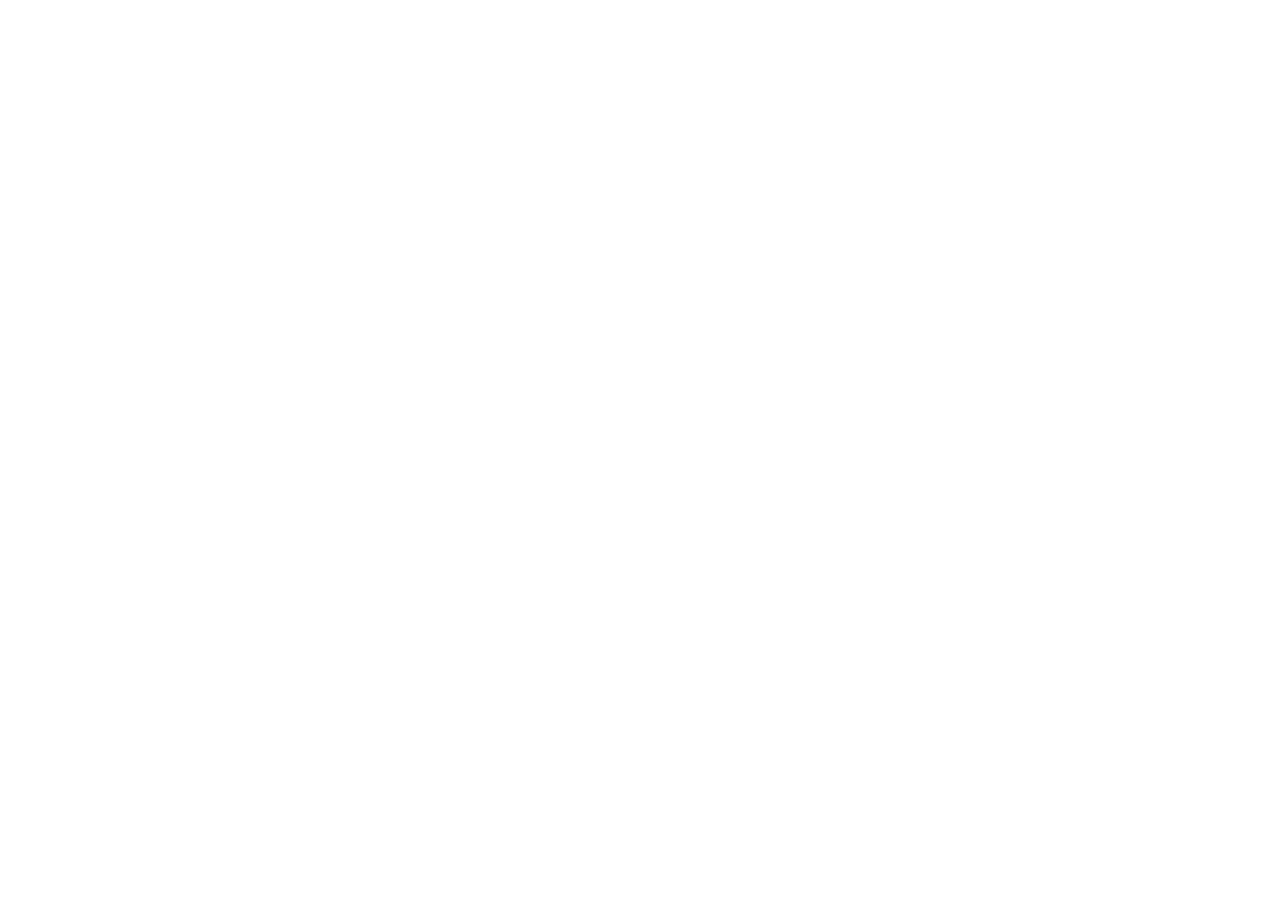
==== index.html @ 8aeca771 "initialize index.html" ====
<!DOCTYPE html>
<html lang="en">
<head>
    <meta charset="UTF-8">
    <meta http-equiv="X-UA-Compatible" content="IE=edge">
    <meta name="viewport" content="width=device-width, initial-scale=1.0">
    <title>Document</title>
</head>
<body>
    
</body>
</html>
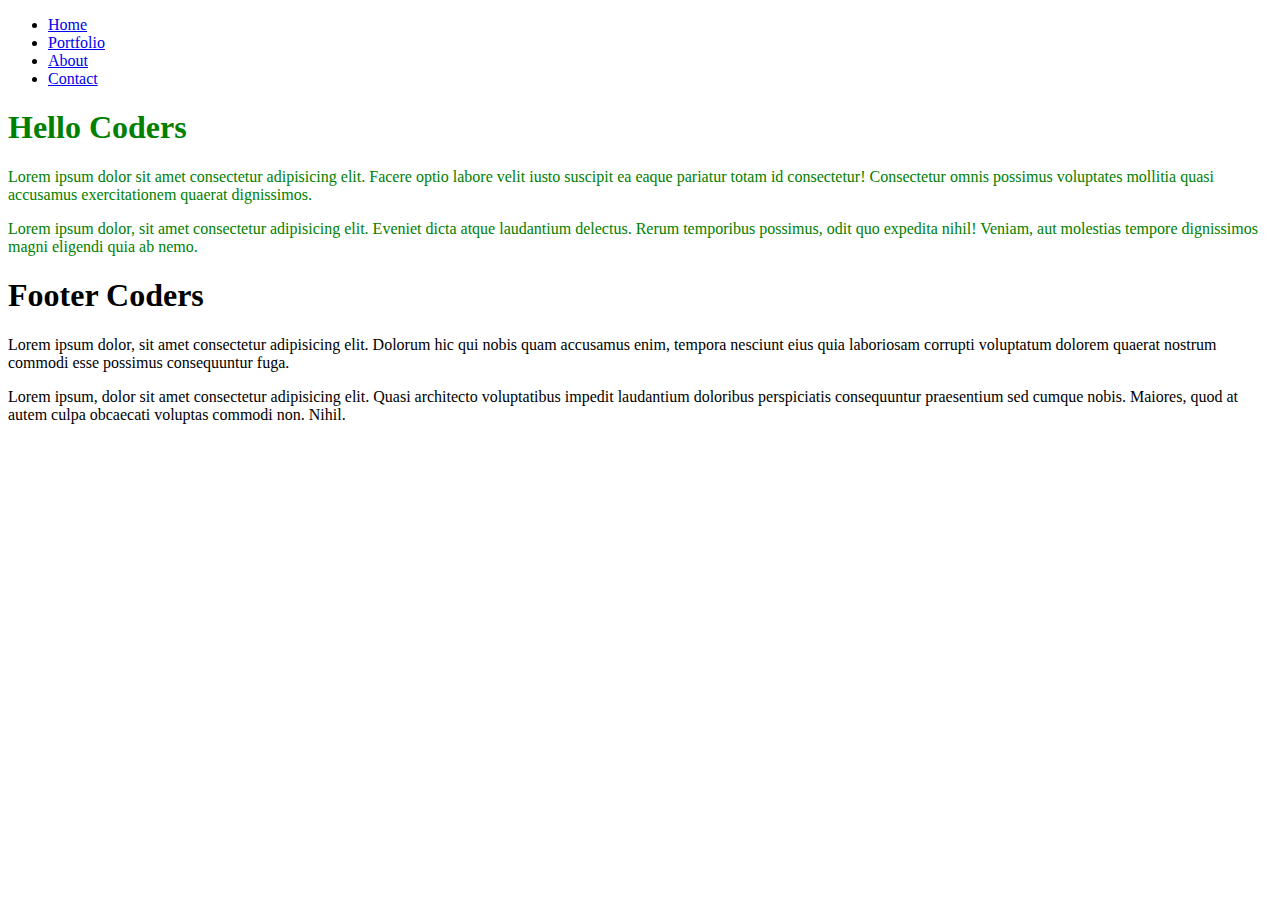
==== commit 4ebcf576: "revisi tampulan" ====
--- a/index.html
+++ b/index.html
@@ -5,8 +5,40 @@
     <meta http-equiv="X-UA-Compatible" content="IE=edge">
     <meta name="viewport" content="width=device-width, initial-scale=1.0">
     <title>Document</title>
+    <link rel="stylesheet" href="/css/main.css">
 </head>
 <body>
-    
+    <nav>
+        <ul>
+            <li><a href="#">Home</a></li>
+            <li><a href="#">Portfolio</a></li>
+            <li><a href="#">About</a></li>
+            <li><a href="#">Contact</a></li>
+        </ul>
+    </nav>
+    <div class="container">
+        <section class="main">
+            <div class="main-header">
+                <h1>Hello Coders</h1>
+            </div>
+            <div class="main-paragraph">
+                <p>
+                    Lorem ipsum dolor sit amet consectetur adipisicing elit. Facere optio labore velit iusto suscipit ea eaque pariatur totam id consectetur! Consectetur omnis possimus voluptates mollitia quasi accusamus exercitationem quaerat dignissimos.
+                </p>
+                <p>
+                    Lorem ipsum dolor, sit amet consectetur adipisicing elit. Eveniet dicta atque laudantium delectus. Rerum temporibus possimus, odit quo expedita nihil! Veniam, aut molestias tempore dignissimos magni eligendi quia ab nemo.
+                </p>
+            </div>
+        </section>
+        <footer>
+            <div class="footer-heading">
+                <h1>Footer Coders</h1>
+            </div>
+            <div class="footer-paragraph">
+                <p>Lorem ipsum dolor, sit amet consectetur adipisicing elit. Dolorum hic qui nobis quam accusamus enim, tempora nesciunt eius quia laboriosam corrupti voluptatum dolorem quaerat nostrum commodi esse possimus consequuntur fuga.</p>
+                <p>Lorem ipsum, dolor sit amet consectetur adipisicing elit. Quasi architecto voluptatibus impedit laudantium doloribus perspiciatis consequuntur praesentium sed cumque nobis. Maiores, quod at autem culpa obcaecati voluptas commodi non. Nihil.</p>
+            </div>
+        </footer>
+    </div>
 </body>
 </html>--- a/css/main.css
+++ b/css/main.css
@@ -0,0 +1,8 @@
+.main {
+  color: green;
+}
+
+.main .main-heading {
+  font-size: 2em;
+}
+/*# sourceMappingURL=main.css.map */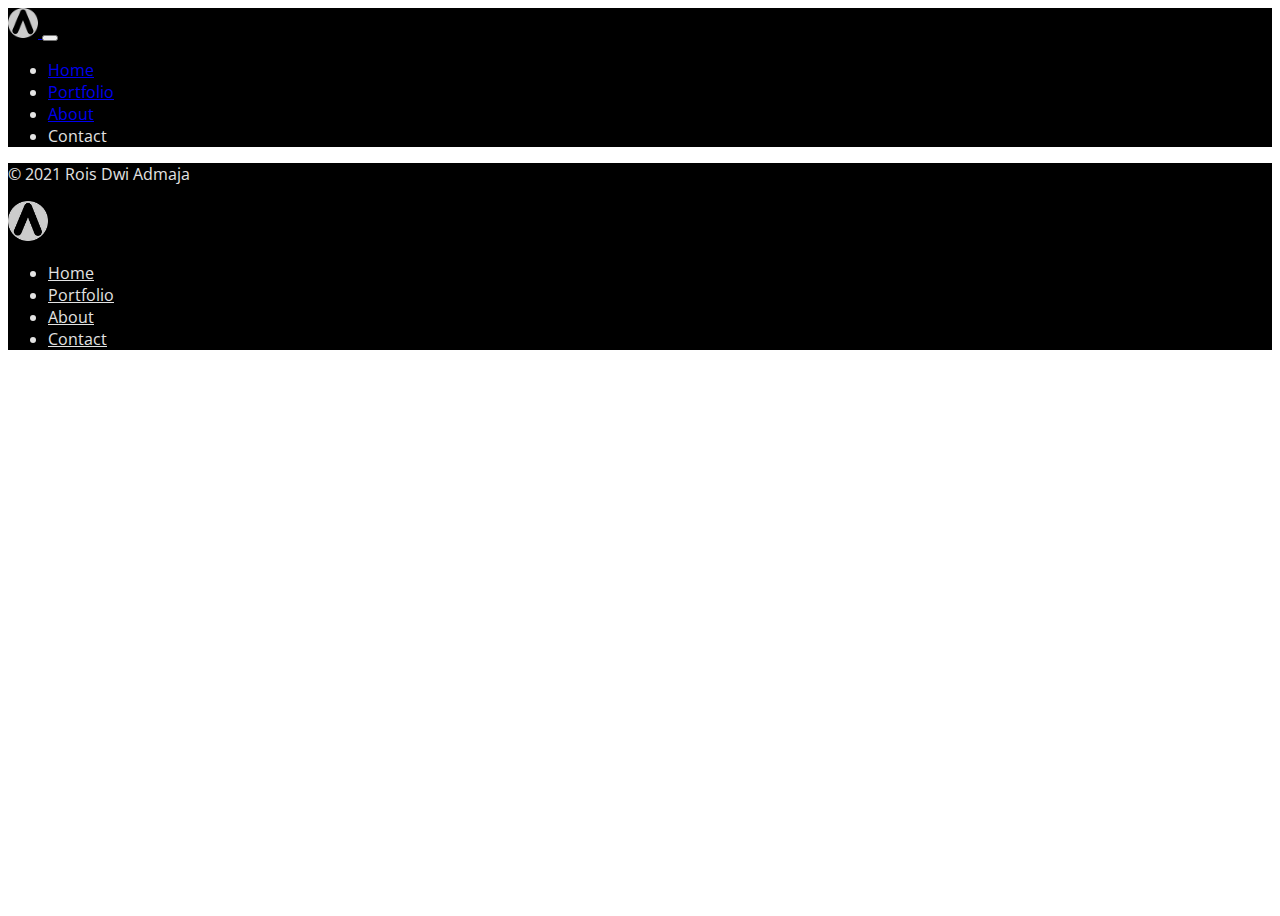
==== commit 235c85b3: "add navbar, and footer" ====
--- a/index.html
+++ b/index.html
@@ -6,39 +6,51 @@
     <meta name="viewport" content="width=device-width, initial-scale=1.0">
     <title>Document</title>
     <link rel="stylesheet" href="/css/main.css">
+    <link rel="shortcut icon" href="images/mipmap-hdpi/ic_launcher.png" type="image/x-icon">
+    <link href="https://cdn.jsdelivr.net/npm/bootstrap@5.1.3/dist/css/bootstrap.min.css" rel="stylesheet" integrity="sha384-1BmE4kWBq78iYhFldvKuhfTAU6auU8tT94WrHftjDbrCEXSU1oBoqyl2QvZ6jIW3" crossorigin="anonymous">
 </head>
 <body>
-    <nav>
-        <ul>
-            <li><a href="#">Home</a></li>
-            <li><a href="#">Portfolio</a></li>
-            <li><a href="#">About</a></li>
-            <li><a href="#">Contact</a></li>
+      <nav class="navbar navbar-expand-lg navbar-dark custom-nav">
+        <div class="container">
+          <a class="navbar-brand" href="#">
+            <img src="/images/mipmap-hdpi/ic_launcher.png" width="30" alt="">
+          </a>
+          <button class="navbar-toggler" type="button" data-bs-toggle="collapse" data-bs-target="#navbarNav" aria-controls="navbarNav" aria-expanded="false" aria-label="Toggle navigation">
+            <span class="navbar-toggler-icon"></span>
+          </button>
+            <div class="collapse navbar-collapse justify-content-end" id="navbarNav">
+              <ul class="navbar-nav">
+                <li class="nav-item">
+                  <a class="nav-link" aria-current="page" href="#">Home</a>
+                </li>
+                <li class="nav-item">
+                  <a class="nav-link" href="#">Portfolio</a>
+                </li>
+                <li class="nav-item">
+                  <a class="nav-link" href="#">About</a>
+                </li>
+                <li class="nav-item">
+                  <a class="nav-link">Contact</a>
+                </li>
+              </ul>
+            </div>
+          </div>
+      </nav>
+      <main id="mainContent">
+
+      </main>
+      <footer class="d-flex flex-wrap align-items-center justify-content-between py-4 px-4 my-3 custom-footer">
+        <p class="col-md-4 mb-0">&copy; 2021 Rois Dwi Admaja</p>
+        <a href="#" class="col-md-4 d-flex align-items-center justify-content-center mb-3 mb-md-0 me-md-auto text-decoration-none">
+          <img src="/images/mipmap-hdpi/ic_launcher.png" alt="logo">
+        </a>
+        <ul class="nav col-md-4 justify-content-end">
+          <li class="nav-item"><a href="" class="nav-link px-2">Home</a></li>
+          <li class="nav-item"><a href="" class="nav-link px-2">Portfolio</a></li>
+          <li class="nav-item"><a href="" class="nav-link px-2">About</a></li>
+          <li class="nav-item"><a href="" class="nav-link px-2">Contact</a></li>
         </ul>
-    </nav>
-    <div class="container">
-        <section class="main">
-            <div class="main-header">
-                <h1>Hello Coders</h1>
-            </div>
-            <div class="main-paragraph">
-                <p>
-                    Lorem ipsum dolor sit amet consectetur adipisicing elit. Facere optio labore velit iusto suscipit ea eaque pariatur totam id consectetur! Consectetur omnis possimus voluptates mollitia quasi accusamus exercitationem quaerat dignissimos.
-                </p>
-                <p>
-                    Lorem ipsum dolor, sit amet consectetur adipisicing elit. Eveniet dicta atque laudantium delectus. Rerum temporibus possimus, odit quo expedita nihil! Veniam, aut molestias tempore dignissimos magni eligendi quia ab nemo.
-                </p>
-            </div>
-        </section>
-        <footer>
-            <div class="footer-heading">
-                <h1>Footer Coders</h1>
-            </div>
-            <div class="footer-paragraph">
-                <p>Lorem ipsum dolor, sit amet consectetur adipisicing elit. Dolorum hic qui nobis quam accusamus enim, tempora nesciunt eius quia laboriosam corrupti voluptatum dolorem quaerat nostrum commodi esse possimus consequuntur fuga.</p>
-                <p>Lorem ipsum, dolor sit amet consectetur adipisicing elit. Quasi architecto voluptatibus impedit laudantium doloribus perspiciatis consequuntur praesentium sed cumque nobis. Maiores, quod at autem culpa obcaecati voluptas commodi non. Nihil.</p>
-            </div>
-        </footer>
-    </div>
+      </footer>
+    <script src="https://cdn.jsdelivr.net/npm/bootstrap@5.1.3/dist/js/bootstrap.bundle.min.js" integrity="sha384-ka7Sk0Gln4gmtz2MlQnikT1wXgYsOg+OMhuP+IlRH9sENBO0LRn5q+8nbTov4+1p" crossorigin="anonymous"></script>
 </body>
 </html>--- a/css/main.css
+++ b/css/main.css
@@ -1,8 +1,27 @@
-.main {
-  color: green;
+@import url("https://fonts.googleapis.com/css2?family=Open+Sans:wght@300;400;500;600;700;800&display=swap");
+body {
+  font-family: 'Open Sans', sans-serif;
+  min-height: 100vh;
 }
 
-.main .main-heading {
-  font-size: 2em;
+.custom-nav {
+  background-color: #000000;
+  color: #e3e3e3;
+  -webkit-backdrop-filter: blur(6px);
+          backdrop-filter: blur(6px);
+}
+
+.custom-footer {
+  background-color: #000000;
+  color: #e3e3e3;
+}
+
+.custom-footer li a {
+  color: #e3e3e3;
+}
+
+.custom-footer img {
+  width: 40px;
+  height: 40px;
 }
 /*# sourceMappingURL=main.css.map */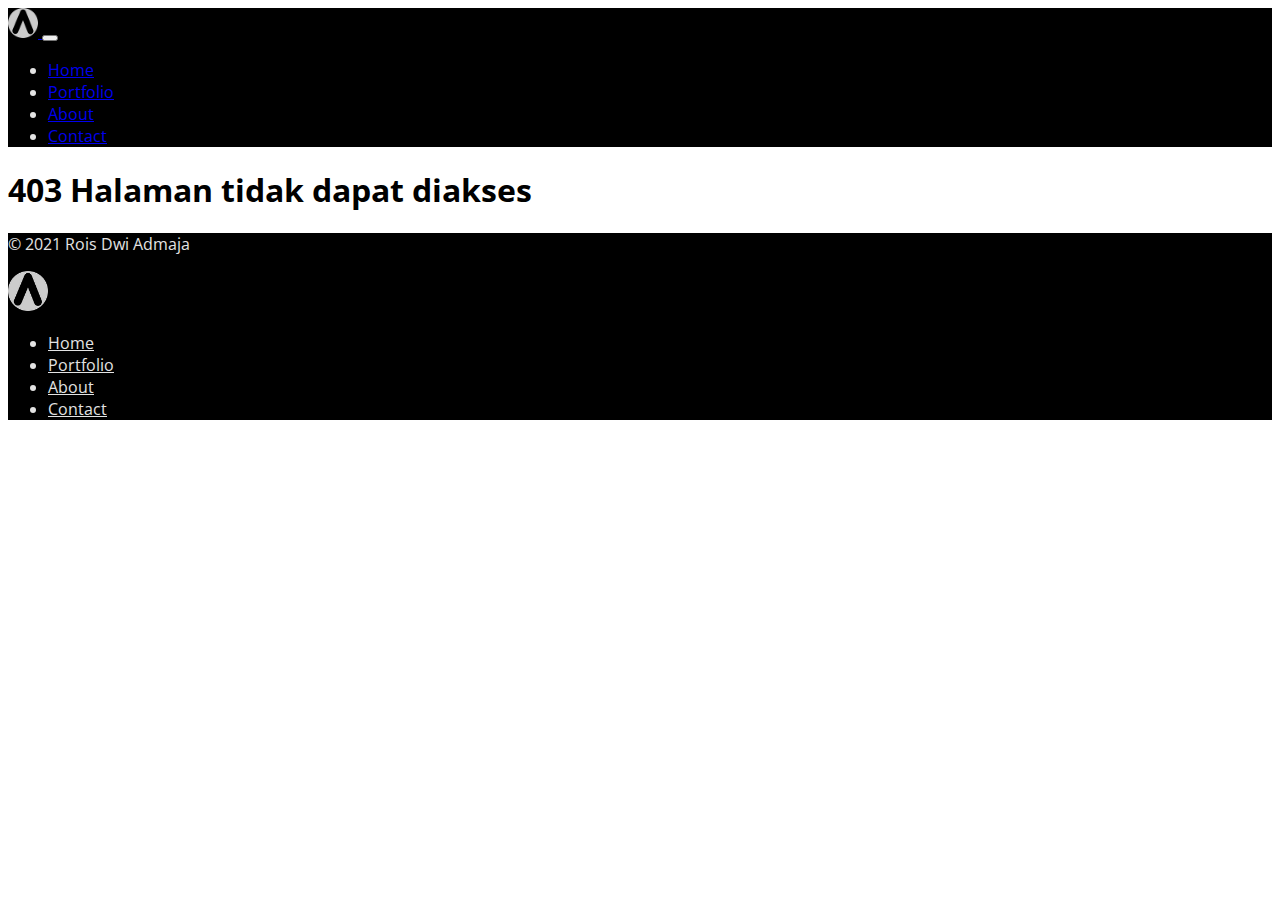
==== commit dffdad10: "add some scripts and some pages" ====
--- a/index.html
+++ b/index.html
@@ -5,33 +5,21 @@
     <meta http-equiv="X-UA-Compatible" content="IE=edge">
     <meta name="viewport" content="width=device-width, initial-scale=1.0">
     <title>Document</title>
-    <link rel="stylesheet" href="/css/main.css">
-    <link rel="shortcut icon" href="images/mipmap-hdpi/ic_launcher.png" type="image/x-icon">
+    <link rel="stylesheet" href="/assets/css/main.css">
+    <link rel="shortcut icon" href="/assets/images/mipmap-hdpi/ic_launcher.png" type="image/x-icon">
     <link href="https://cdn.jsdelivr.net/npm/bootstrap@5.1.3/dist/css/bootstrap.min.css" rel="stylesheet" integrity="sha384-1BmE4kWBq78iYhFldvKuhfTAU6auU8tT94WrHftjDbrCEXSU1oBoqyl2QvZ6jIW3" crossorigin="anonymous">
 </head>
 <body>
       <nav class="navbar navbar-expand-lg navbar-dark custom-nav">
         <div class="container">
           <a class="navbar-brand" href="#">
-            <img src="/images/mipmap-hdpi/ic_launcher.png" width="30" alt="">
+            <img src="/assets/images/mipmap-hdpi/ic_launcher.png" width="30" alt="">
           </a>
           <button class="navbar-toggler" type="button" data-bs-toggle="collapse" data-bs-target="#navbarNav" aria-controls="navbarNav" aria-expanded="false" aria-label="Toggle navigation">
             <span class="navbar-toggler-icon"></span>
           </button>
             <div class="collapse navbar-collapse justify-content-end" id="navbarNav">
               <ul class="navbar-nav">
-                <li class="nav-item">
-                  <a class="nav-link" aria-current="page" href="#">Home</a>
-                </li>
-                <li class="nav-item">
-                  <a class="nav-link" href="#">Portfolio</a>
-                </li>
-                <li class="nav-item">
-                  <a class="nav-link" href="#">About</a>
-                </li>
-                <li class="nav-item">
-                  <a class="nav-link">Contact</a>
-                </li>
               </ul>
             </div>
           </div>
@@ -39,18 +27,15 @@
       <main id="mainContent">
 
       </main>
-      <footer class="d-flex flex-wrap align-items-center justify-content-between py-4 px-4 my-3 custom-footer">
+      <footer class="d-flex flex-wrap align-items-center justify-content-between py-4 px-3 my-3 custom-footer">
         <p class="col-md-4 mb-0">&copy; 2021 Rois Dwi Admaja</p>
         <a href="#" class="col-md-4 d-flex align-items-center justify-content-center mb-3 mb-md-0 me-md-auto text-decoration-none">
-          <img src="/images/mipmap-hdpi/ic_launcher.png" alt="logo">
+          <img src="/assets/images/mipmap-hdpi/ic_launcher.png" alt="logo">
         </a>
-        <ul class="nav col-md-4 justify-content-end">
-          <li class="nav-item"><a href="" class="nav-link px-2">Home</a></li>
-          <li class="nav-item"><a href="" class="nav-link px-2">Portfolio</a></li>
-          <li class="nav-item"><a href="" class="nav-link px-2">About</a></li>
-          <li class="nav-item"><a href="" class="nav-link px-2">Contact</a></li>
+        <ul class="nav col-md-4 justify-content-end foot-nav">
         </ul>
       </footer>
     <script src="https://cdn.jsdelivr.net/npm/bootstrap@5.1.3/dist/js/bootstrap.bundle.min.js" integrity="sha384-ka7Sk0Gln4gmtz2MlQnikT1wXgYsOg+OMhuP+IlRH9sENBO0LRn5q+8nbTov4+1p" crossorigin="anonymous"></script>
+    <script src="/scripts/navbar.js"></script>
 </body>
 </html>--- a/assets/css/main.css
+++ b/assets/css/main.css
@@ -0,0 +1,27 @@
+@import url("https://fonts.googleapis.com/css2?family=Open+Sans:wght@300;400;500;600;700;800&display=swap");
+body {
+  font-family: 'Open Sans', sans-serif;
+  min-height: 100vh;
+}
+
+.custom-nav {
+  background-color: #000000;
+  color: #e3e3e3;
+  -webkit-backdrop-filter: blur(6px);
+          backdrop-filter: blur(6px);
+}
+
+.custom-footer {
+  background-color: #000000;
+  color: #e3e3e3;
+}
+
+.custom-footer li a {
+  color: #e3e3e3;
+}
+
+.custom-footer img {
+  width: 40px;
+  height: 40px;
+}
+/*# sourceMappingURL=main.css.map */